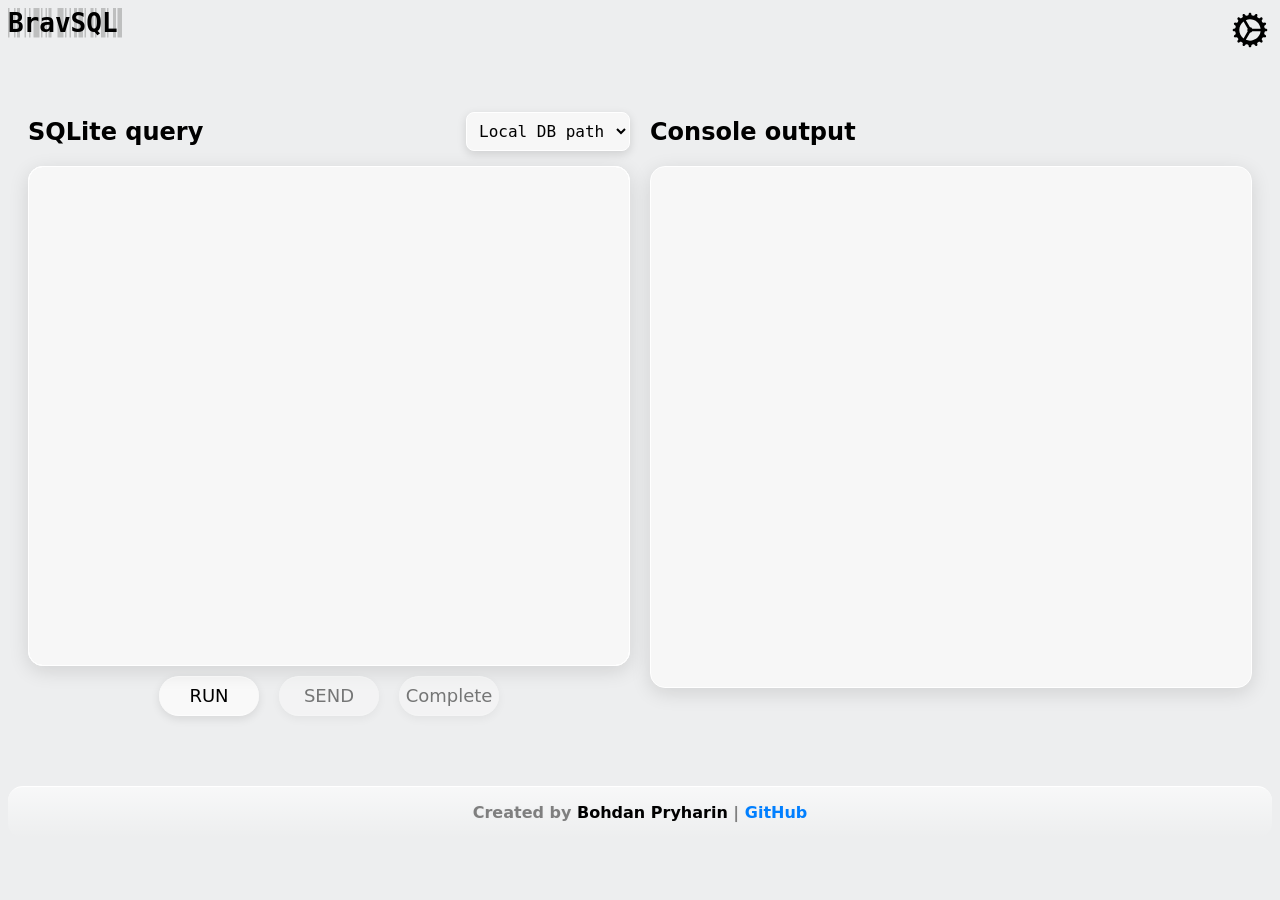
==== src/index.html @ a85b69f3 "init" ====
<!DOCTYPE html>
<html lang="en">
<head>
	<meta charset="UTF-8">
	<meta name="viewport" content="width=device-width, initial-scale=1.0">
	<title>BravSQL</title>
	<script src="coi-serviceworker.min.js"></script>
	<link rel="stylesheet" href="./css/main.css">
	<link rel="stylesheet" href="./css/highlight-js-github.css">
</head>
<body>
	<div id="header-settings">
		<svg xmlns="http://www.w3.org/2000/svg" x="0px" y="0px" width="100" height="100" viewBox="0 0 30 30"><path d="M 15 2 C 14.448 2 14 2.448 14 3 L 14 3.171875 C 14 3.649875 13.663406 4.0763437 13.191406 4.1523438 C 12.962406 4.1893437 12.735719 4.2322031 12.511719 4.2832031 C 12.047719 4.3892031 11.578484 4.1265 11.396484 3.6875 L 11.330078 3.53125 C 11.119078 3.02125 10.534437 2.7782344 10.023438 2.9902344 C 9.5134375 3.2012344 9.2704219 3.785875 9.4824219 4.296875 L 9.5488281 4.4570312 C 9.7328281 4.8970313 9.5856875 5.4179219 9.1796875 5.6699219 C 8.9836875 5.7919219 8.7924688 5.9197344 8.6054688 6.0527344 C 8.2174688 6.3297344 7.68075 6.2666875 7.34375 5.9296875 L 7.2226562 5.8085938 C 6.8316562 5.4175937 6.1985937 5.4175938 5.8085938 5.8085938 C 5.4185938 6.1995938 5.4185938 6.8326563 5.8085938 7.2226562 L 5.9296875 7.34375 C 6.2666875 7.68075 6.3297344 8.2164688 6.0527344 8.6054688 C 5.9197344 8.7924687 5.7919219 8.9836875 5.6699219 9.1796875 C 5.4179219 9.5856875 4.8960781 9.7337812 4.4550781 9.5507812 L 4.296875 9.484375 C 3.786875 9.273375 3.2002813 9.5153906 2.9882812 10.025391 C 2.7772813 10.535391 3.0192969 11.120031 3.5292969 11.332031 L 3.6855469 11.396484 C 4.1245469 11.578484 4.3892031 12.047719 4.2832031 12.511719 C 4.2322031 12.735719 4.1873906 12.962406 4.1503906 13.191406 C 4.0753906 13.662406 3.649875 14 3.171875 14 L 3 14 C 2.448 14 2 14.448 2 15 C 2 15.552 2.448 16 3 16 L 3.171875 16 C 3.649875 16 4.0763437 16.336594 4.1523438 16.808594 C 4.1893437 17.037594 4.2322031 17.264281 4.2832031 17.488281 C 4.3892031 17.952281 4.1265 18.421516 3.6875 18.603516 L 3.53125 18.669922 C 3.02125 18.880922 2.7782344 19.465563 2.9902344 19.976562 C 3.2012344 20.486563 3.785875 20.729578 4.296875 20.517578 L 4.4570312 20.451172 C 4.8980312 20.268172 5.418875 20.415312 5.671875 20.820312 C 5.793875 21.016313 5.9206875 21.208484 6.0546875 21.396484 C 6.3316875 21.784484 6.2686406 22.321203 5.9316406 22.658203 L 5.8085938 22.779297 C 5.4175937 23.170297 5.4175938 23.803359 5.8085938 24.193359 C 6.1995938 24.583359 6.8326562 24.584359 7.2226562 24.193359 L 7.3457031 24.072266 C 7.6827031 23.735266 8.2174688 23.670266 8.6054688 23.947266 C 8.7934688 24.081266 8.9856406 24.210031 9.1816406 24.332031 C 9.5866406 24.584031 9.7357344 25.105875 9.5527344 25.546875 L 9.4863281 25.705078 C 9.2753281 26.215078 9.5173438 26.801672 10.027344 27.013672 C 10.537344 27.224672 11.121984 26.982656 11.333984 26.472656 L 11.398438 26.316406 C 11.580438 25.877406 12.049672 25.61275 12.513672 25.71875 C 12.737672 25.76975 12.964359 25.814562 13.193359 25.851562 C 13.662359 25.924562 14 26.350125 14 26.828125 L 14 27 C 14 27.552 14.448 28 15 28 C 15.552 28 16 27.552 16 27 L 16 26.828125 C 16 26.350125 16.336594 25.923656 16.808594 25.847656 C 17.037594 25.810656 17.264281 25.767797 17.488281 25.716797 C 17.952281 25.610797 18.421516 25.8735 18.603516 26.3125 L 18.669922 26.46875 C 18.880922 26.97875 19.465563 27.221766 19.976562 27.009766 C 20.486563 26.798766 20.729578 26.214125 20.517578 25.703125 L 20.451172 25.542969 C 20.268172 25.101969 20.415312 24.581125 20.820312 24.328125 C 21.016313 24.206125 21.208484 24.079312 21.396484 23.945312 C 21.784484 23.668312 22.321203 23.731359 22.658203 24.068359 L 22.779297 24.191406 C 23.170297 24.582406 23.803359 24.582406 24.193359 24.191406 C 24.583359 23.800406 24.584359 23.167344 24.193359 22.777344 L 24.072266 22.654297 C 23.735266 22.317297 23.670266 21.782531 23.947266 21.394531 C 24.081266 21.206531 24.210031 21.014359 24.332031 20.818359 C 24.584031 20.413359 25.105875 20.264266 25.546875 20.447266 L 25.705078 20.513672 C 26.215078 20.724672 26.801672 20.482656 27.013672 19.972656 C 27.224672 19.462656 26.982656 18.878016 26.472656 18.666016 L 26.316406 18.601562 C 25.877406 18.419563 25.61275 17.950328 25.71875 17.486328 C 25.76975 17.262328 25.814562 17.035641 25.851562 16.806641 C 25.924562 16.337641 26.350125 16 26.828125 16 L 27 16 C 27.552 16 28 15.552 28 15 C 28 14.448 27.552 14 27 14 L 26.828125 14 C 26.350125 14 25.923656 13.663406 25.847656 13.191406 C 25.810656 12.962406 25.767797 12.735719 25.716797 12.511719 C 25.610797 12.047719 25.8735 11.578484 26.3125 11.396484 L 26.46875 11.330078 C 26.97875 11.119078 27.221766 10.534437 27.009766 10.023438 C 26.798766 9.5134375 26.214125 9.2704219 25.703125 9.4824219 L 25.542969 9.5488281 C 25.101969 9.7318281 24.581125 9.5846875 24.328125 9.1796875 C 24.206125 8.9836875 24.079312 8.7915156 23.945312 8.6035156 C 23.668312 8.2155156 23.731359 7.6787969 24.068359 7.3417969 L 24.191406 7.2207031 C 24.582406 6.8297031 24.582406 6.1966406 24.191406 5.8066406 C 23.800406 5.4156406 23.167344 5.4156406 22.777344 5.8066406 L 22.65625 5.9296875 C 22.31925 6.2666875 21.782531 6.3316875 21.394531 6.0546875 C 21.206531 5.9206875 21.014359 5.7919219 20.818359 5.6699219 C 20.413359 5.4179219 20.266219 4.8960781 20.449219 4.4550781 L 20.515625 4.296875 C 20.726625 3.786875 20.484609 3.2002812 19.974609 2.9882812 C 19.464609 2.7772813 18.879969 3.0192969 18.667969 3.5292969 L 18.601562 3.6855469 C 18.419563 4.1245469 17.950328 4.3892031 17.486328 4.2832031 C 17.262328 4.2322031 17.035641 4.1873906 16.806641 4.1503906 C 16.336641 4.0753906 16 3.649875 16 3.171875 L 16 3 C 16 2.448 15.552 2 15 2 z M 15 7 C 19.078645 7 22.438586 10.054876 22.931641 14 L 16.728516 14 A 2 2 0 0 0 15 13 A 2 2 0 0 0 14.998047 13 L 11.896484 7.625 C 12.850999 7.222729 13.899211 7 15 7 z M 10.169922 8.6328125 L 13.269531 14 A 2 2 0 0 0 13 15 A 2 2 0 0 0 13.269531 15.996094 L 10.167969 21.365234 C 8.2464258 19.903996 7 17.600071 7 15 C 7 12.398945 8.2471371 10.093961 10.169922 8.6328125 z M 16.730469 16 L 22.931641 16 C 22.438586 19.945124 19.078645 23 15 23 C 13.899211 23 12.850999 22.777271 11.896484 22.375 L 14.998047 17 A 2 2 0 0 0 15 17 A 2 2 0 0 0 16.730469 16 z"></path></svg>
	</div>

	<div id="confirm-safe-mode-alert" class="inactive">
		<p id="confirm-safe-mode-alert-caption">
			Are you sure you want to run this command, which may modify your database table?<br>
			(You can disable this check in the settings)
		</p>
		<div class="close-btn" id="confirm-safe-mode-alert-close-btn">
			<svg width="800px" height="800px" viewBox="0 0 24 24" fill="none" xmlns="http://www.w3.org/2000/svg"><path fill-rule="evenodd" clip-rule="evenodd" d="M5.29289 5.29289C5.68342 4.90237 6.31658 4.90237 6.70711 5.29289L12 10.5858L17.2929 5.29289C17.6834 4.90237 18.3166 4.90237 18.7071 5.29289C19.0976 5.68342 19.0976 6.31658 18.7071 6.70711L13.4142 12L18.7071 17.2929C19.0976 17.6834 19.0976 18.3166 18.7071 18.7071C18.3166 19.0976 17.6834 19.0976 17.2929 18.7071L12 13.4142L6.70711 18.7071C6.31658 19.0976 5.68342 19.0976 5.29289 18.7071C4.90237 18.3166 4.90237 17.6834 5.29289 17.2929L10.5858 12L5.29289 6.70711C4.90237 6.31658 4.90237 5.68342 5.29289 5.29289Z"/></svg>	
		</div>
		<div>
			<button id="confirm-safe-mode-alert-ok-btn" class="run-btn">OK</button>
			<button id="confirm-safe-mode-alert-cancel-btn" class="send-btn active">Cancel</button>
		</div>
	</div>
	

	<div id="logo-area">
		<h1>
			BravSQL
		</h1>
		<svg xmlns="http://www.w3.org/2000/svg" viewBox="0 0.5 114 29.5" data-asc="0.6" width="114" height="29.5"><defs/><g><g transform="translate(0, 0)"><path d="M0 30L0 0.50L1.50 0.50L1.50 30L0 30M6 30L6 0.50L7.50 0.50L7.50 30L6 30M9 30L9 0.50L12 0.50L12 30L9 30ZM16.50 30L16.50 0.50L18 0.50L18 30L16.50 30M21 30L21 0.50L22.50 0.50L22.50 30L21 30M25.50 30L25.50 0.50L31.50 0.50L31.50 30L25.50 30ZM33 30L33 0.50L34.50 0.50L34.50 30L33 30M37.50 30L37.50 0.50L39 0.50L39 30L37.50 30M40.50 30L40.50 0.50L43.50 0.50L43.50 30L40.50 30ZM49.50 30L49.50 0.50L55.50 0.50L55.50 30L49.50 30M57 30L57 0.50L58.50 0.50L58.50 30L57 30M61.50 30L61.50 0.50L63 0.50L63 30L61.50 30ZM66 30L66 0.50L69 0.50L69 30L66 30M70.50 30L70.50 0.50L75 0.50L75 30L70.50 30M76.50 30L76.50 0.50L78 0.50L78 30L76.50 30ZM82.50 30L82.50 0.50L85.50 0.50L85.50 30L82.50 30M87 30L87 0.50L88.50 0.50L88.50 30L87 30M93 30L93 0.50L97.50 0.50L97.50 30L93 30ZM99 30L99 0.50L100.50 0.50L100.50 30L99 30M105 30L105 0.50L108 0.50L108 30L105 30M109.50 30L109.50 0.50L114 0.50L114 30L109.50 30Z"/></g></g></svg>
		</div>

	<div id="settings-area" class="close">
		<div id="settings-area-close-btn" class="close-btn"><svg width="800px" height="800px" viewBox="0 0 24 24" fill="none" xmlns="http://www.w3.org/2000/svg"><path fill-rule="evenodd" clip-rule="evenodd" d="M5.29289 5.29289C5.68342 4.90237 6.31658 4.90237 6.70711 5.29289L12 10.5858L17.2929 5.29289C17.6834 4.90237 18.3166 4.90237 18.7071 5.29289C19.0976 5.68342 19.0976 6.31658 18.7071 6.70711L13.4142 12L18.7071 17.2929C19.0976 17.6834 19.0976 18.3166 18.7071 18.7071C18.3166 19.0976 17.6834 19.0976 17.2929 18.7071L12 13.4142L6.70711 18.7071C6.31658 19.0976 5.68342 19.0976 5.29289 18.7071C4.90237 18.3166 4.90237 17.6834 5.29289 17.2929L10.5858 12L5.29289 6.70711C4.90237 6.31658 4.90237 5.68342 5.29289 5.29289Z"/></svg></div>
		<div id="settings-area-content">
			<div class="caption-wrapper">
				<a href="./remote-db-settings.html">Remote DB settings</a>
			</div>
			<div class="caption-wrapper">
				<a id="set-copy-table-page">Copy remote table</a>
			</div>
			<div class="caption-wrapper" id="db-mode-area">
				<p>DB mode: <span id="db-mode-caption"></span></p>
				<div class="toggle-switch toggle-switch-warning" id="db-mode-toggle-switch">
					<div class="thumb" id="db-mode-thumb"></div>
				</div>
			</div>
			<div class="caption-wrapper" id="safe-mode-area">	
				<p>Safe mode: <span id="safe-mode-caption"></span></p>		
				<div class="toggle-switch toggle-switch-classic" id="safe-mode-toggle-switch">
					<div class="thumb"></div>
				</div>
			</div>

			<div class="caption-wrapper" id="read-only-mode-area">		
				<p>Read only: <span id="read-only-mode-caption"></span></p>		
				<div class="toggle-switch toggle-switch-classic" id="read-only-mode-toggle-switch">
					<div class="thumb"></div>
				</div>
			</div>

		</div>
	</div>

	<main>

		<div id="sqlite-query-input-area">
			<div id="sqlite-query-caption">
				<h2>SQLite query</h2>
				<select name="local db path" id="local-db-path">
					<option value="bravsql-general.db">Local DB path</option>
				</select>
			</div>
			<div id="sqlite-query-input-wrapper">
				<pre id="autocomplete-area"></pre>
				<pre id="sqlite-query-input-backdrop" aria-hidden="true"><code id="sqlite-query-input-content" class="language-sql"></code></pre>
				<textarea id="sqlite-query-input" spellcheck="false"></textarea>
			</div>

			<div id="query-buttons-content">
				<button class="run-btn" id="run-sql-query">RUN</button>
				<button class="send-btn" id="send-sql-query">SEND</button>
				<button class="complete-btn inactive" id="complete-sql-query">Complete</button>
			</div>
		</div>
		<div id="console-area">
			<h2>Console output</h2>
			<div id="console-content">
				<div id="loading-bar-wrapper" class="loading-bar-wrapper inactive">
					<svg viewBox="0 0 16 16" width="30" height="30" xmlns="http://www.w3.org/2000/svg" class="hds-flight-icon--animation-loading">
						<g fill="#000000" fill-rule="evenodd" clip-rule="evenodd">
						<path d="M8 1.5a6.5 6.5 0 100 13 6.5 6.5 0 000-13zM0 8a8 8 0 1116 0A8 8 0 010 8z" opacity=".2"/>
						<path d="M7.25.75A.75.75 0 018 0a8 8 0 018 8 .75.75 0 01-1.5 0A6.5 6.5 0 008 1.5a.75.75 0 01-.75-.75z"/>
						</g>
					</svg>
				</div>
			</div>
		</div>
	</main>

	<div class="inactive" id="copy-table-page-elem">
		<div class="cf-page-input-wrapper">
			<h3>
				Table name on remote DB
			</h3>

			<select name="" id="remote-tables-names">
				<option value="">--SOURCE TABLE--</option>
			</select>
			<p class="copy-remote-db-table-errors remote-table-name"></p>
		</div>
		<div class="cf-page-input-wrapper">
			<h3>
				Select clone options
			</h3>
			<select name="copy-mode" id="table-select-copy-mode">
				<option value="first N">First N</option>
				<option value="last N">Last N</option>
				<option value="all">All</option>
			</select>
			<p class="copy-remote-db-table-errors copy-mode"></p>
		</div>
		<div class="cf-page-input-wrapper">
			<h3>
				Select N
			</h3>
			<input id="input-remote-db-table-writes-count" type="number" value="100">
		</div>
		<div class="cf-page-input-wrapper">
			<h3>
				Source table name (optional)
			</h3>
			<input id="input-remote-db-table-source-table-name" placeholder="">
		</div>
		<div class="cf-page-input-wrapper">
			<h3>
				Local DB path (optional)
			</h3>
			<input id="input-remote-db-table-local-db-path" placeholder="">
		</div>

		<button class="send-btn active">Copy</button>
		<button class="run-btn">Reset settings</button>

		<div>
			<p class="copy-remote-db-table-errors" style="font-family: monospace; font-size: 14px;"></p>
		</div>

		<div class="close-btn" id="copy-table-page-close-btn"><svg width="800px" height="800px" viewBox="0 0 24 24" fill="none" xmlns="http://www.w3.org/2000/svg"><path fill-rule="evenodd" clip-rule="evenodd" d="M5.29289 5.29289C5.68342 4.90237 6.31658 4.90237 6.70711 5.29289L12 10.5858L17.2929 5.29289C17.6834 4.90237 18.3166 4.90237 18.7071 5.29289C19.0976 5.68342 19.0976 6.31658 18.7071 6.70711L13.4142 12L18.7071 17.2929C19.0976 17.6834 19.0976 18.3166 18.7071 18.7071C18.3166 19.0976 17.6834 19.0976 17.2929 18.7071L12 13.4142L6.70711 18.7071C6.31658 19.0976 5.68342 19.0976 5.29289 18.7071C4.90237 18.3166 4.90237 17.6834 5.29289 17.2929L10.5858 12L5.29289 6.70711C4.90237 6.31658 4.90237 5.68342 5.29289 5.29289Z"/></svg></div>
	</div>

	<footer>
		<p>Created by <span>Bohdan Pryharin</span> | <a href="">GitHub</a></p>
	</footer>


	<script src="./js/highlight.min.js"></script>
	<script type="module" src="./js/index.js"></script>

</body>
</html>
---- src/css/main.css ----
:root {
    --basic-text-color: #000000;
    --basic-text-color-transparent: #00000033;
    --basic-autocomplete-text-color: #00000055;
    --basic-body-bg: #edeeef;
    --settings-area-bg: #ffffff99;
    --settings-area-border-color: #ffffff;
    --error-text-color: #ef4f4f;

    --header-settings-size: 40px;

    --sqlite-query-border-color: #fff;
    --sqlite-query-caret-color: #007fff;
    --sqlite-query-input-bg-color: #f7f7f7;

    --toggle-switch-width: 50px;
    --toggle-switch-height: 20px;
    --toggle-switch-border-radius: calc(var(--toggle-switch-height) / 2);
    --toggle-switch-border-size: 2px;

    --toggle-switch-warning-bg-color: #997711;
    --toggle-switch-warning-active-bg-color: #cc3322;
    --toggle-switch-classic-bg-color: #7f7f7f7f;
    --toggle-switch-classic-active-bg-color: #33aa44;

    --toggle-switch-transition: .3s ease;
    --thumb-bg-color: #fff;
    --thumb-box-shadow: 0 2px 7px #00000055;

    --btn-width: 100px;
    --btn-height: 40px;
    --btn-box-shadow: 0 3px 10px #00000019;

    --run-btn-bg: #f9f9f9;
    --run-btn-border-top-color: #ffffff;
    --run-btn-border-bottom-color: #fdfdfd;

    
    --back-btn-bg: #ffffff55;
    --back-btn-border-color: #ffffff99;

    --send-btn-bg: #007fff;
    --send-btn-border-top-color: #00ccff;
    --send-btn-border-bottom-color: #00bbff;

    --complete-btn-bg: #00b359;
    --complete-btn-border-top-color: #00e676;
    --complete-btn-border-bottom-color: #00cc66;

    --footer-bg: #7f7f7f22;
}

@media (prefers-color-scheme: dark) {
    :root {
        --basic-text-color: #ffffff;
        --basic-autocomplete-text-color: #ffffff55;
        --basic-text-color-transparent: #ffffff33;
        --basic-body-bg: #000000;
        --settings-area-bg: #2222227f;
        --settings-area-border-color: #ffffff33;
        
        --sqlite-query-border-color: #292929;
        --sqlite-query-input-bg-color: #191919;

        --toggle-switch-bg-color: #33aa44;
        --toggle-switch-active-bg-color: #cc3322;

        --run-btn-bg: #333;
        --run-btn-border-top-color: #555;
        --run-btn-border-bottom-color: #444;

        --back-btn-bg: #2222227f;
        --back-btn-border-color: #ffffff33;
    }
}

/*
* {
    margin: 0;
    padding: 0;
}
*/

body {
    position: relative;
    background: var(--basic-body-bg);
    color: var(--basic-text-color);
    font-family: system-ui, -apple-system, BlinkMacSystemFont, 'Segoe UI', Roboto, Oxygen, Ubuntu, Cantarell, 'Open Sans', 'Helvetica Neue', sans-serif;
}


#sqlite-query-input-wrapper {
	position: relative;
	height: 200px;
	width: 100%;
    box-shadow: 0 5px 20px #0000001f;
    border-radius: 15px;
}

#sqlite-query-input, 
#sqlite-query-input-backdrop,
#autocomplete-area,
  .cf {
	position: absolute;
	inset: 0;
	font-family: monospace;
    font-weight: 900;
	font-size: 15px;
	line-height: 1.5; 
	box-sizing: border-box;
	margin: 0;
	padding: 10px;
	border: 1px solid var(--sqlite-query-border-color);
	height: 100%;
	width: 100%;
	overflow: auto;
	white-space: pre-wrap;
	word-wrap: break-word;
    border-radius: 15px;
}

.cf-page-input-wrapper input {
    padding: 5px;
    border: 1px solid var(--sqlite-query-border-color);
    background: var(--settings-area-bg);
    border-radius: 7px;
    caret-color: var(--sqlite-query-caret-color);
    color: var(--basic-text-color);
    font-size: 14px;
    width: 100%;
    max-width: 300px;
}

#sqlite-query-input-content {
	padding: 0 !important;
	background: transparent !important;
	font-family: inherit;
	font-size: inherit;
	line-height: inherit;
    z-index: 2;
}

#sqlite-query-input {
	color: var(--basic-text-color-transparent);
	caret-color: var(--sqlite-query-caret-color);
	background: transparent;
	resize: none;
	outline: none;
	z-index: 3; 
}


#sqlite-query-input-backdrop {
	z-index: 1;
	background: var(--sqlite-query-input-bg-color); 
}


/* TOGGLE SWITCH*/

.toggle-switch {
    width: var(--toggle-switch-width);
    height: var(--toggle-switch-height);
    border-radius: var(--toggle-switch-border-radius);
    position: relative;
    overflow: hidden;
    transition: var(--toggle-switch-transition);
}

.toggle-switch.active {
    position: relative;
    transition: var(--toggle-switch-transition);
}

.toggle-switch-classic {
    background-color: var(--toggle-switch-classic-bg-color);
    &.active {
        background-color: var(--toggle-switch-classic-active-bg-color);
    }
}

.toggle-switch-warning {
    background-color: var(--toggle-switch-warning-bg-color);
    &.active {
        background-color: var(--toggle-switch-warning-active-bg-color);
    }
}

.thumb {
    position: absolute;
    top: var(--toggle-switch-border-size);
    left: var(--toggle-switch-border-size);
    height: calc(var(--toggle-switch-height) - var(--toggle-switch-border-size) * 2);
    width: calc(var(--toggle-switch-width) - var(--toggle-switch-height) - var(--toggle-switch-border-size) * 2);
    border-radius: calc(var(--toggle-switch-border-radius) - var(--toggle-switch-border-size));
    background-color: var(--thumb-bg-color);
    box-shadow: var(--thumb-box-shadow);
    transition: var(--toggle-switch-transition);
}

.thumb.inactive {
    position: absolute;
    top: var(--toggle-switch-border-size);
    left: var(--toggle-switch-border-size);
    height: calc(var(--toggle-switch-height) - var(--toggle-switch-border-size) * 2);
    width: calc(var(--toggle-switch-width) - var(--toggle-switch-height) - var(--toggle-switch-border-size) * 2);
    border-radius: calc(var(--toggle-switch-border-radius) - var(--toggle-switch-border-size));
    background-color: var(--thumb-bg-color);
    box-shadow: var(--thumb-box-shadow);
    transition: var(--toggle-switch-transition);
}

.thumb.active {
    top: var(--toggle-switch-border-size);
    left: calc(var(--toggle-switch-height) + var(--toggle-switch-border-size));
    transition: var(--toggle-switch-transition);
}


/* INPUT BUTTONS */

#query-buttons-content button {
    width: var(--btn-width);
    height: var(--btn-height);
    border-radius: calc(var(--btn-height) / 2);
    text-align: center;
    align-items: center;
    font-family: system-ui, -apple-system, BlinkMacSystemFont, 'Segoe UI', Roboto, Oxygen, Ubuntu, Cantarell, 'Open Sans', 'Helvetica Neue', sans-serif;
    font-size: 18px;
    margin: 10px;
    box-shadow: var(--btn-box-shadow);
}

@keyframes Pulsing {
    0% {
        text-shadow: 0px 0 0px var(--basic-text-color),
                     0px 0 0px var(--basic-text-color);
        
        color: var(--basic-text-color);
    }
    1% {
        color: transparent;
    }
    50% {
        text-shadow: 20px 0 5px var(--basic-text-color-transparent),
                     -20px 0 5px var(--basic-text-color-transparent);
    }
    80% {
        color: transparent; 
    }
    100% {
        text-shadow: 25px 0 15px #00000000,
                     -25px 0 15px #00000000;
        color: var(--basic-text-color);
    }
}

.run-btn {
    color: var(--basic-text-color);
    background: var(--run-btn-bg); 
    border: none;
    border-top: solid 1px var(--run-btn-border-top-color);
    border-bottom: solid 1px var(--run-btn-border-bottom-color);
    /*animation: Pulsing 3s infinite;*/
}

.send-btn, .complete-btn {
    color: var(--basic-text-color);
    background: var(--run-btn-bg); 
    border: none;
    opacity: .5;
    border-top: solid 1px var(--run-btn-border-top-color);
    border-bottom: solid 1px var(--run-btn-border-bottom-color);
    transition: .2s;
    &.active {
        transition: .2s;
        color: #fff;
        opacity: 1;
    }
}

.send-btn.active {
    background: var(--send-btn-bg); 
    border-top: solid 1px var(--send-btn-border-top-color);
    border-bottom: solid 1px var(--send-btn-border-bottom-color); 
}

.complete-btn.active {
    background: var(--complete-btn-bg); 
    border-top: solid 1px var(--complete-btn-border-top-color);
    border-bottom: solid 1px var(--complete-btn-border-bottom-color); 
}

button {
    transition: .2s;
    &:hover {
        transform: scale(1.05);
    }
}

@keyframes SpinClose {
    0% {
        transform: rotate(0deg);
        opacity: 0;
    }
    35% {
        transform: rotate(180deg);
    }
    100% {
        transform: rotate(360deg);
        opacity: 1;  
    }
}

@keyframes SpinOpen {
    0% {
        transform: rotate(0deg);
        opacity: 1;
    }
    100% {
        transform: rotate(180deg);
        opacity: 0;  
    }
}

#header-settings {
    z-index: 998;
    position: fixed;
    width: var(--header-settings-size);
    height: var(--header-settings-size);
    right: 10px;
    top: 10px;
    & svg {
        position: absolute;
        width: var(--header-settings-size);
        height: var(--header-settings-size);
        opacity: 1;
    }
    & svg.close {
        animation: .5s SpinClose;
        opacity: 1;
    }
    & svg.open {
        animation: .2s SpinOpen;
        opacity: 0;
    }
}

#header-settings svg {
    & path {
        fill: var(--basic-text-color);
    }
}

#settings-area {
    position: fixed;
    z-index: 999;
    right: 10px;
    top: 10px;
    width: 50%;
    max-width: 250px; 
    background-color: var(--settings-area-bg);
    backdrop-filter: blur(8px);
    border: solid 1px var(--settings-area-border-color);
    box-shadow: 0 5px 15px #00000022;
    border-radius: 15px;
    padding: 15px;
    transition: .3s ease;
    &.close {
        opacity: 0;
        transform: translateX(100%);
        transition: .3s ease;
    }
    &.open {
        opacity: 1;
        transition: .3s ease;
        transform: translateX(0%);
    }
}

#settings-area-content {
    position: relative;
    display: flex;
    flex-direction: column;
    & .caption-wrapper {
        margin: 7px;
        position: relative;
        display: flex;
        flex-direction: column;
        justify-content: center;
        & p {
            position: relative;
            left: 0;
            margin: 0;
            padding: 0;
        }
        & a {
            text-decoration: none;
            color: var(--basic-text-color);
            text-shadow: 0 0 1px var(--send-btn-bg);
        }
        & .toggle-switch {
            position: absolute;
            right: 0;
        }
        /*& .caption-wrapper-first-child {
            display: flex;
            flex-direction: column;
            margin: 5px 0 0 7px;
        }*/
    }
}

#settings-area-close-btn {
    width: calc(var(--header-settings-size) / 2);
    height: calc(var(--header-settings-size) / 2);
}

#confirm-safe-mode-alert-close-btn {
    display: flex;
    justify-content: right;
    position: absolute;
}

#copy-table-page-close-btn {
    & svg {
        width: 30px;
        height: 30px;
    }
}

#confirm-safe-mode-alert-close-btn.close-btn {
    width: 20px;
}

.close-btn {
    position: absolute;
    right: 5px;
    top: 5px;
    & svg {
        width: calc(var(--header-settings-size) / 2);
        height: calc(var(--header-settings-size) / 2);
        & path {
            fill: var(--basic-text-color);
        }
        opacity: 0.5;
    }
}


/* CONSOLE OUTPUT */

@keyframes Spin {
    0% {
        transform: rotate(0deg);
    }
    50% {
        transform: rotate(180deg);
    }
    100% {
        transform: rotate(360deg);
    }
}

#console-content {
    box-shadow: 0 5px 20px #0000001f;
    border-radius: 15px;
    padding: 10px;
    position: relative;
    border: 1px solid var(--sqlite-query-border-color);
    background: var(--sqlite-query-input-bg-color);
    height: 200px;
    overflow: auto;
    & div {
        margin: 20px 0;
        & p {
            font-size: 12px;
            font-weight: bold;
            font-family: monospace;
            color: #7f7f7f;
            padding: 0;
            margin: 0 5px;
            &.error-text {
                color: var(--error-text-color);
            }
            &.error-text, &.console-text {
                font-size: 14px;
            }
        }
    }
    & .loading-bar-wrapper {
        position: sticky;
        top: 10px; 
        right: 0;
        width: calc(100% - 10px);
        text-align: end;
        & svg {
            & path {
                fill: var(--basic-text-color);
            }
        }
    }
    & .loading-bar-wrapper.inactive {
        display: none;
    }
    & .loading-bar-wrapper.active {
        display: block;
        & svg {
            animation: Spin 2s infinite;
            transform: rotate(0deg);
        }
    }
}

table {
    color: var(--basic-text-color);
    border-collapse: collapse;
    border-radius: 5px;
    margin: 5px 0;
}

tr, td, th {
    border: solid 1px #7f7f7f;
}

td, th {
    padding: 5px;
}

.local-table {
    & th {
        background-color: #5fff2f33;
        /*background-color: #bf8f3f33;*/
    }
}

.global-table {
    & th {
        background-color: #ff4f2f33;
        /*background-color: #bf8f3f33;*/
    }
}


#logo-area {
    position: relative;
    height: 30px;
    & h1 {
        margin: 0;
        padding: 0;
        z-index: 1;
        font-family: monospace;
        position: absolute;
        color: var(--basic-text-color);
        left: 0;
        top: 0;
    }
    & svg {
        position: absolute;
        left: 0;
        top: 0;
        z-index: 0;
        & path {
            /*fill: var(--basic-text-color);*/
            fill: var(--basic-text-color-transparent);
        }
    }
}

#back-to-home-page-arrow-wrapper {
    position: fixed;
    top: 0;
    left: 0;
    width: 27px;
    height: 25px;
    background: var(--back-btn-bg);
    border: 1px solid var(--back-btn-border-color);
    border-radius: 50%;
    padding: 7px;
    box-shadow: var(--btn-box-shadow);
    margin: 8px;
    backdrop-filter: blur(3px);
    & svg {
        width: 27px;
        height: 27px;
        transform: scaleX(-1);
        filter: drop-shadow(0 0 3px var(--run-btn-bg));
        & path {
            fill: var(--basic-text-color);
        }
    }
}

main {
    margin: 60px 0;
}

.main-elem {
    margin: 60px 20px;
    & button {
        margin: 15px;
        font-size: 19px;
        border-radius: 30px;
        padding: 5px 10px;
        width: max-content;
        box-shadow: 0 3px 15px #00000033;
        font-family: system-ui, -apple-system, BlinkMacSystemFont, 'Segoe UI', Roboto, Oxygen, Ubuntu, Cantarell, 'Open Sans', 'Helvetica Neue', sans-serif;
    }
}

/*
.loading-bar {
    padding: 10px;
    border-radius: 10px;
    background: #7f7f7f22;
    color: #7f7f7f;
    font-size: 30px;
}
*/

#confirm-safe-mode-alert {
    position: fixed;
    height: 200px;
    width: 250px;
    left: calc(50% - 125px);
    top: calc(50% - 125px);
    background: var(--settings-area-bg);
    backdrop-filter: blur(7px);
    border: 1px solid var(--settings-area-border-color);
    box-shadow: 0 5px 25px #00000022;
    border-radius: 15px;
    z-index: 995;
    transition: .15s;
    & p {
        margin: 15px;
        text-shadow: 0 0 3px var(--basic-body-bg);
    }
    & div {
        bottom: 0;
        width: 100%;
        position: absolute;
        display: flex;
        justify-content: space-evenly;
    }
    & button {
        margin: 15px;
        font-size: 19px;
        border-radius: 30px;
        padding: 5px 10px;
        width: max-content;
        box-shadow: 0 3px 15px #00000033;
        font-family: system-ui, -apple-system, BlinkMacSystemFont, 'Segoe UI', Roboto, Oxygen, Ubuntu, Cantarell, 'Open Sans', 'Helvetica Neue', sans-serif;
    }
    &.active {
        /*display: block;*/
        opacity: 1;
    }
    &.inactive {
        /*display: none;*/
        opacity: 0;
    }
}

h2 a {
    color: var(--basic-text-color);
    /* text-decoration: none; */
    text-decoration-color: #7f7f7f7f;
    margin: 15px;
}

/* =====================================================
   MEDIA QUERIES - оптимізація для широких екранів
   ===================================================== */

@media (min-width: 768px) {
    /* горизонтальне розташування SQL редактора та консолі */
    main {
        display: flex;
        flex-direction: row;
        gap: 20px;
        padding: 0 20px;
    }

    #sqlite-query-input-area,
    #console-area {
        flex: 1;
        min-width: 0; /* для правильного flex shrink */
    }

    /* збільшення висоти для комфортної роботи */
    #sqlite-query-input-wrapper,
    #console-content {
        height: 400px;
    }

    /* налаштування кнопок для горизонтального layout */
    #query-buttons-content {
        display: flex;
        justify-content: center;
        gap: 10px;
    }

    #query-buttons-content button {
        margin: 10px 5px;
    }
}

@media (min-width: 1024px) {
    /* ще більше простору для великих екранів */
    main {
        max-width: 1400px;
        margin-left: auto;
        margin-right: auto;
    }

    #sqlite-query-input-wrapper,
    #console-content {
        height: 500px;
    }

    /* збільшення розміру шрифту для кращої читабельності */
    #sqlite-query-input,
    #sqlite-query-input-backdrop,
    #autocomplete-area {
        font-size: 16px;
    }
}

@media (min-width: 1440px) {
    /* максимальна оптимізація для дуже широких екранів */
    #sqlite-query-input-wrapper,
    #console-content {
        height: 600px;
    }
}


#autocomplete-area {
    z-index: 2;
    color: var(--basic-autocomplete-text-color);
    & span {
        color: #00000000;
    }
}

#sqlite-query-caption {
    display: flex;
    justify-content: space-between;
}

select {
    font-size: 16px;
    font-family: monospace;
    background: var(--sqlite-query-input-bg-color);
    box-shadow: 0 3px 10px #00000022;
    color: var(--basic-text-color);
    border: 1px solid var(--sqlite-query-border-color);
    height: max-content;
    margin: auto 0;
    padding: 8px;
    border-radius: 8px;
}

#copy-table-page-elem {
    background-color: var(--sqlite-query-input-bg-color);
    border: 1px solid var(--settings-area-border-color);
    padding: 15px;
    border-radius: 15px;
    position: fixed;
    z-index: 997;
    inset: 40px;
    transition: .2s;
    box-shadow: 0 5px 20px #00000033;
    & button {
        margin: 15px;
        font-size: 19px;
        border-radius: 30px;
        padding: 5px 10px;
        width: max-content;
        box-shadow: 0 3px 15px #00000033;
        font-family: system-ui, -apple-system, BlinkMacSystemFont, 'Segoe UI', Roboto, Oxygen, Ubuntu, Cantarell, 'Open Sans', 'Helvetica Neue', sans-serif;
    } 
    & input {
        box-shadow: 0 2px 10px #00000033;
        border: 1px solid var(--sqlite-query-border-color);
    }
    &.inactive {
        opacity: 0;
    }
    &.active {
        opacity: 1;
    }
}


footer {
    display: flex;
    justify-content: center;
    background: linear-gradient(var(--settings-area-bg), #00000000);
    border-radius: 15px;
    border-top: 1px solid var(--sqlite-query-border-color);
    & p {
        text-align: center;
        color: #7f7f7f;
        font-weight: 900;
        text-shadow: 0 0 3px var(--basic-body-bg);
    }
    & span {
        color: var(--basic-text-color);
        
    }
    & a {
        color: var(--send-btn-bg);
        text-decoration: none;
    }
}
---- src/css/highlight-js-github.css ----
pre code.hljs {
  display: block;
  overflow-x: auto;
  padding: 1em
}
code.hljs {
  padding: 3px 5px
}

.hljs {
  color: #24292e;
  background: #ffffff
}
.hljs-doctag,
.hljs-keyword,
.hljs-meta .hljs-keyword,
.hljs-template-tag,
.hljs-template-variable,
.hljs-type,
.hljs-variable.language_ {
  /* prettylights-syntax-keyword */
  color: #d73a49
}
.hljs-title,
.hljs-title.class_,
.hljs-title.class_.inherited__,
.hljs-title.function_ {
  /* prettylights-syntax-entity */
  color: #6f42c1
}
.hljs-attr,
.hljs-attribute,
.hljs-literal,
.hljs-meta,
.hljs-number,
.hljs-operator,
.hljs-variable,
.hljs-selector-attr,
.hljs-selector-class,
.hljs-selector-id {
  /* prettylights-syntax-constant */
  color: #005cc5
}
.hljs-regexp,
.hljs-string,
.hljs-meta .hljs-string {
  /* prettylights-syntax-string */
  color: #032f62
}
.hljs-built_in,
.hljs-symbol {
  /* prettylights-syntax-variable */
  color: #e36209
}
.hljs-comment,
.hljs-code,
.hljs-formula {
  /* prettylights-syntax-comment */
  color: #6a737d
}
.hljs-name,
.hljs-quote,
.hljs-selector-tag,
.hljs-selector-pseudo {
  /* prettylights-syntax-entity-tag */
  color: #22863a
}
.hljs-subst {
  /* prettylights-syntax-storage-modifier-import */
  color: #24292e
}
.hljs-section {
  /* prettylights-syntax-markup-heading */
  color: #005cc5;
  font-weight: bold
}
.hljs-bullet {
  /* prettylights-syntax-markup-list */
  color: #735c0f
}
.hljs-emphasis {
  /* prettylights-syntax-markup-italic */
  color: #24292e;
  font-style: italic
}
.hljs-strong {
  /* prettylights-syntax-markup-bold */
  color: #24292e;
  font-weight: bold
}
.hljs-addition {
  /* prettylights-syntax-markup-inserted */
  color: #22863a;
  background-color: #f0fff4
}
.hljs-deletion {
  /* prettylights-syntax-markup-deleted */
  color: #b31d28;
  background-color: #ffeef0
}
.hljs-char.escape_,
.hljs-link,
.hljs-params,
.hljs-property,
.hljs-punctuation,
.hljs-tag {
  /* purposely ignored */
  
}

@media (prefers-color-scheme: dark) {
  pre code.hljs {
    display: block;
    overflow-x: auto;
    padding: 1em
  }
  code.hljs {
    padding: 3px 5px
  }

  .hljs {
    color: #c9d1d9;
    background: #0d1117
  }
  .hljs-doctag,
  .hljs-keyword,
  .hljs-meta .hljs-keyword,
  .hljs-template-tag,
  .hljs-template-variable,
  .hljs-type,
  .hljs-variable.language_ {
    /* prettylights-syntax-keyword */
    color: #ff7b72
  }
  .hljs-title,
  .hljs-title.class_,
  .hljs-title.class_.inherited__,
  .hljs-title.function_ {
    /* prettylights-syntax-entity */
    color: #d2a8ff
  }
  .hljs-attr,
  .hljs-attribute,
  .hljs-literal,
  .hljs-meta,
  .hljs-number,
  .hljs-operator,
  .hljs-variable,
  .hljs-selector-attr,
  .hljs-selector-class,
  .hljs-selector-id {
    /* prettylights-syntax-constant */
    color: #79c0ff
  }
  .hljs-regexp,
  .hljs-string,
  .hljs-meta .hljs-string {
    /* prettylights-syntax-string */
    color: #a5d6ff
  }
  .hljs-built_in,
  .hljs-symbol {
    /* prettylights-syntax-variable */
    color: #ffa657
  }
  .hljs-comment,
  .hljs-code,
  .hljs-formula {
    /* prettylights-syntax-comment */
    color: #8b949e
  }
  .hljs-name,
  .hljs-quote,
  .hljs-selector-tag,
  .hljs-selector-pseudo {
    /* prettylights-syntax-entity-tag */
    color: #7ee787
  }
  .hljs-subst {
    /* prettylights-syntax-storage-modifier-import */
    color: #c9d1d9
  }
  .hljs-section {
    /* prettylights-syntax-markup-heading */
    color: #1f6feb;
    font-weight: bold
  }
  .hljs-bullet {
    /* prettylights-syntax-markup-list */
    color: #f2cc60
  }
  .hljs-emphasis {
    /* prettylights-syntax-markup-italic */
    color: #c9d1d9;
    font-style: italic
  }
  .hljs-strong {
    /* prettylights-syntax-markup-bold */
    color: #c9d1d9;
    font-weight: bold
  }
  .hljs-addition {
    /* prettylights-syntax-markup-inserted */
    color: #aff5b4;
    background-color: #033a16
  }
  .hljs-deletion {
    /* prettylights-syntax-markup-deleted */
    color: #ffdcd7;
    background-color: #67060c
  }
  .hljs-char.escape_,
  .hljs-link,
  .hljs-params,
  .hljs-property,
  .hljs-punctuation,
  .hljs-tag {
    /* purposely ignored */
    
  }
}
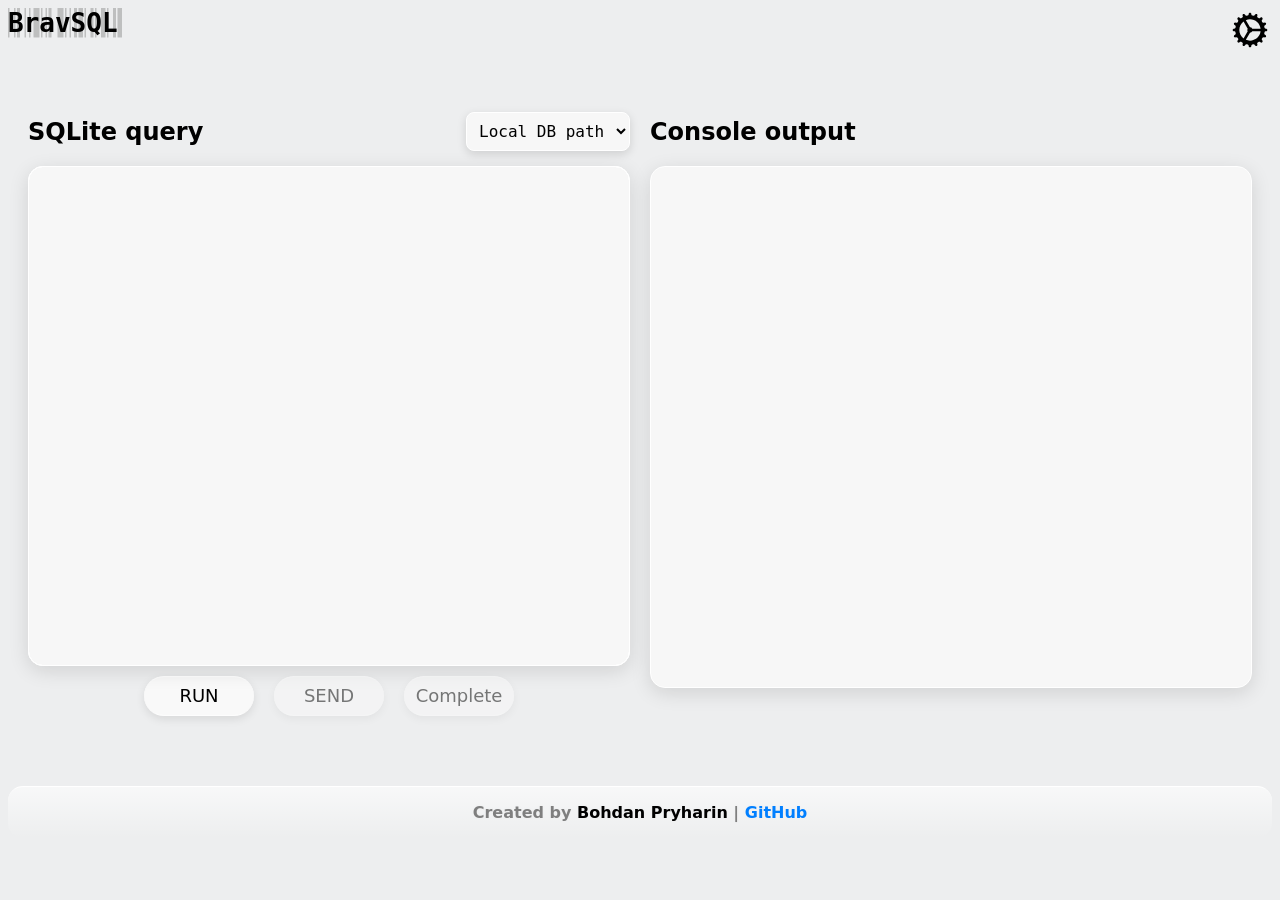
==== commit c8382d10: "minor changes" ====
--- a/src/index.html
+++ b/src/index.html
@@ -133,13 +133,13 @@
 		</div>
 		<div class="cf-page-input-wrapper">
 			<h3>
-				Source table name (optional)
+				Source table name  <span style="color: #7f7f7f">(optional)</span>
 			</h3>
 			<input id="input-remote-db-table-source-table-name" placeholder="">
 		</div>
 		<div class="cf-page-input-wrapper">
 			<h3>
-				Local DB path (optional)
+				Local DB path  <span style="color: #7f7f7f">(optional)</span>
 			</h3>
 			<input id="input-remote-db-table-local-db-path" placeholder="">
 		</div>
@@ -155,7 +155,7 @@
 	</div>
 
 	<footer>
-		<p>Created by <span>Bohdan Pryharin</span> | <a href="">GitHub</a></p>
+		<p>Created by <span>Bohdan Pryharin</span> | <a href="https://github.com/pryharinbohdan/bravsql">GitHub</a></p>
 	</footer>
 
 
--- a/src/css/main.css
+++ b/src/css/main.css
@@ -27,7 +27,7 @@
     --thumb-bg-color: #fff;
     --thumb-box-shadow: 0 2px 7px #00000055;
 
-    --btn-width: 100px;
+    --btn-width: 110px;
     --btn-height: 40px;
     --btn-box-shadow: 0 3px 10px #00000019;
 
@@ -73,13 +73,6 @@
         --back-btn-border-color: #ffffff33;
     }
 }
-
-/*
-* {
-    margin: 0;
-    padding: 0;
-}
-*/
 
 body {
     position: relative;
@@ -227,7 +220,7 @@
     align-items: center;
     font-family: system-ui, -apple-system, BlinkMacSystemFont, 'Segoe UI', Roboto, Oxygen, Ubuntu, Cantarell, 'Open Sans', 'Helvetica Neue', sans-serif;
     font-size: 18px;
-    margin: 10px;
+    margin: 10px 5px;
     box-shadow: var(--btn-box-shadow);
 }
 
@@ -261,7 +254,6 @@
     border: none;
     border-top: solid 1px var(--run-btn-border-top-color);
     border-bottom: solid 1px var(--run-btn-border-bottom-color);
-    /*animation: Pulsing 3s infinite;*/
 }
 
 .send-btn, .complete-btn {
@@ -403,11 +395,6 @@
             position: absolute;
             right: 0;
         }
-        /*& .caption-wrapper-first-child {
-            display: flex;
-            flex-direction: column;
-            margin: 5px 0 0 7px;
-        }*/
     }
 }
 
@@ -530,14 +517,12 @@
 .local-table {
     & th {
         background-color: #5fff2f33;
-        /*background-color: #bf8f3f33;*/
     }
 }
 
 .global-table {
     & th {
         background-color: #ff4f2f33;
-        /*background-color: #bf8f3f33;*/
     }
 }
 
@@ -561,7 +546,6 @@
         top: 0;
         z-index: 0;
         & path {
-            /*fill: var(--basic-text-color);*/
             fill: var(--basic-text-color-transparent);
         }
     }
@@ -608,19 +592,10 @@
     }
 }
 
-/*
-.loading-bar {
-    padding: 10px;
-    border-radius: 10px;
-    background: #7f7f7f22;
-    color: #7f7f7f;
-    font-size: 30px;
-}
-*/
 
 #confirm-safe-mode-alert {
     position: fixed;
-    height: 200px;
+    height: 230px;
     width: 250px;
     left: calc(50% - 125px);
     top: calc(50% - 125px);
@@ -652,28 +627,24 @@
         font-family: system-ui, -apple-system, BlinkMacSystemFont, 'Segoe UI', Roboto, Oxygen, Ubuntu, Cantarell, 'Open Sans', 'Helvetica Neue', sans-serif;
     }
     &.active {
-        /*display: block;*/
         opacity: 1;
     }
     &.inactive {
-        /*display: none;*/
         opacity: 0;
     }
 }
 
 h2 a {
     color: var(--basic-text-color);
-    /* text-decoration: none; */
     text-decoration-color: #7f7f7f7f;
     margin: 15px;
 }
 
 /* =====================================================
-   MEDIA QUERIES - оптимізація для широких екранів
+   MEDIA QUERIES
    ===================================================== */
 
 @media (min-width: 768px) {
-    /* горизонтальне розташування SQL редактора та консолі */
     main {
         display: flex;
         flex-direction: row;
@@ -684,16 +655,14 @@
     #sqlite-query-input-area,
     #console-area {
         flex: 1;
-        min-width: 0; /* для правильного flex shrink */
-    }
-
-    /* збільшення висоти для комфортної роботи */
+        min-width: 0;
+    }
+
     #sqlite-query-input-wrapper,
     #console-content {
         height: 400px;
     }
 
-    /* налаштування кнопок для горизонтального layout */
     #query-buttons-content {
         display: flex;
         justify-content: center;
@@ -706,7 +675,6 @@
 }
 
 @media (min-width: 1024px) {
-    /* ще більше простору для великих екранів */
     main {
         max-width: 1400px;
         margin-left: auto;
@@ -718,7 +686,6 @@
         height: 500px;
     }
 
-    /* збільшення розміру шрифту для кращої читабельності */
     #sqlite-query-input,
     #sqlite-query-input-backdrop,
     #autocomplete-area {
@@ -727,7 +694,6 @@
 }
 
 @media (min-width: 1440px) {
-    /* максимальна оптимізація для дуже широких екранів */
     #sqlite-query-input-wrapper,
     #console-content {
         height: 600px;
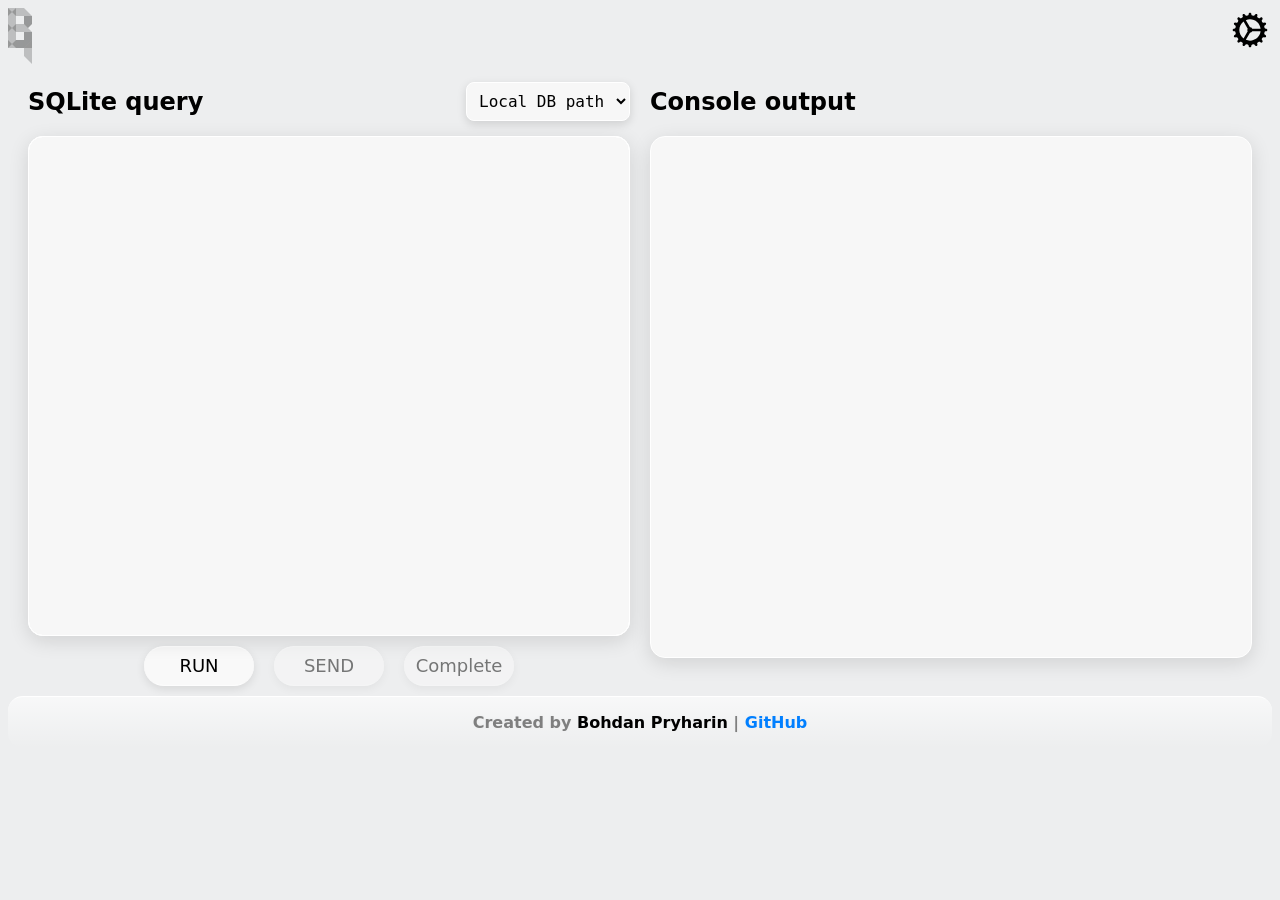
==== commit f206e036: "minor" ====
--- a/src/index.html
+++ b/src/index.html
@@ -29,11 +29,21 @@
 	
 
 	<div id="logo-area">
-		<h1>
-			BravSQL
-		</h1>
-		<svg xmlns="http://www.w3.org/2000/svg" viewBox="0 0.5 114 29.5" data-asc="0.6" width="114" height="29.5"><defs/><g><g transform="translate(0, 0)"><path d="M0 30L0 0.50L1.50 0.50L1.50 30L0 30M6 30L6 0.50L7.50 0.50L7.50 30L6 30M9 30L9 0.50L12 0.50L12 30L9 30ZM16.50 30L16.50 0.50L18 0.50L18 30L16.50 30M21 30L21 0.50L22.50 0.50L22.50 30L21 30M25.50 30L25.50 0.50L31.50 0.50L31.50 30L25.50 30ZM33 30L33 0.50L34.50 0.50L34.50 30L33 30M37.50 30L37.50 0.50L39 0.50L39 30L37.50 30M40.50 30L40.50 0.50L43.50 0.50L43.50 30L40.50 30ZM49.50 30L49.50 0.50L55.50 0.50L55.50 30L49.50 30M57 30L57 0.50L58.50 0.50L58.50 30L57 30M61.50 30L61.50 0.50L63 0.50L63 30L61.50 30ZM66 30L66 0.50L69 0.50L69 30L66 30M70.50 30L70.50 0.50L75 0.50L75 30L70.50 30M76.50 30L76.50 0.50L78 0.50L78 30L76.50 30ZM82.50 30L82.50 0.50L85.50 0.50L85.50 30L82.50 30M87 30L87 0.50L88.50 0.50L88.50 30L87 30M93 30L93 0.50L97.50 0.50L97.50 30L93 30ZM99 30L99 0.50L100.50 0.50L100.50 30L99 30M105 30L105 0.50L108 0.50L108 30L105 30M109.50 30L109.50 0.50L114 0.50L114 30L109.50 30Z"/></g></g></svg>
-		</div>
+		<svg width="24" height="56" viewBox="0 0 150 350" fill="none" xmlns="http://www.w3.org/2000/svg">
+			<path d="M150 50V100L125 125L150 150V200L100 250H0V0H100L150 50ZM50 200H100V150H50V200ZM50 100H100V50H50V100Z" fill="#989898"/>
+			<path d="M100 150H150V250H100V150Z" fill="#989898"/>
+			<path d="M50 200H100V250H50V200Z" fill="#989898"/>
+			<path d="M25 25L0 50V0L25 25Z" fill="#676767"/>
+			<path d="M25 125L50 100V150L25 125Z" fill="#676767"/>
+			<path d="M125 125L100 100H150L125 125Z" fill="#676767"/>
+			<path d="M25 25L50 0V50L25 25Z" fill="#676767"/>
+			<path d="M25 225L50 200V250L25 225Z" fill="#676767"/>
+			<path d="M25 125L0 150V100L25 125Z" fill="#676767"/>
+			<path d="M100 50H150V100H100V50Z" fill="#676767"/>
+			<path d="M25 225L0 250V200L25 225Z" fill="#676767"/>
+			<path d="M150 350L100 300V250L150 200V350Z" fill="#676767"/>
+		</svg>
+	<div>
 
 	<div id="settings-area" class="close">
 		<div id="settings-area-close-btn" class="close-btn"><svg width="800px" height="800px" viewBox="0 0 24 24" fill="none" xmlns="http://www.w3.org/2000/svg"><path fill-rule="evenodd" clip-rule="evenodd" d="M5.29289 5.29289C5.68342 4.90237 6.31658 4.90237 6.70711 5.29289L12 10.5858L17.2929 5.29289C17.6834 4.90237 18.3166 4.90237 18.7071 5.29289C19.0976 5.68342 19.0976 6.31658 18.7071 6.70711L13.4142 12L18.7071 17.2929C19.0976 17.6834 19.0976 18.3166 18.7071 18.7071C18.3166 19.0976 17.6834 19.0976 17.2929 18.7071L12 13.4142L6.70711 18.7071C6.31658 19.0976 5.68342 19.0976 5.29289 18.7071C4.90237 18.3166 4.90237 17.6834 5.29289 17.2929L10.5858 12L5.29289 6.70711C4.90237 6.31658 4.90237 5.68342 5.29289 5.29289Z"/></svg></div>
--- a/src/css/main.css
+++ b/src/css/main.css
@@ -529,7 +529,6 @@
 
 #logo-area {
     position: relative;
-    height: 30px;
     & h1 {
         margin: 0;
         padding: 0;
@@ -541,7 +540,7 @@
         top: 0;
     }
     & svg {
-        position: absolute;
+        position: relative;
         left: 0;
         top: 0;
         z-index: 0;
@@ -569,14 +568,11 @@
         height: 27px;
         transform: scaleX(-1);
         filter: drop-shadow(0 0 3px var(--run-btn-bg));
-        & path {
-            fill: var(--basic-text-color);
-        }
     }
 }
 
 main {
-    margin: 60px 0;
+    margin: 0;
 }
 
 .main-elem {
